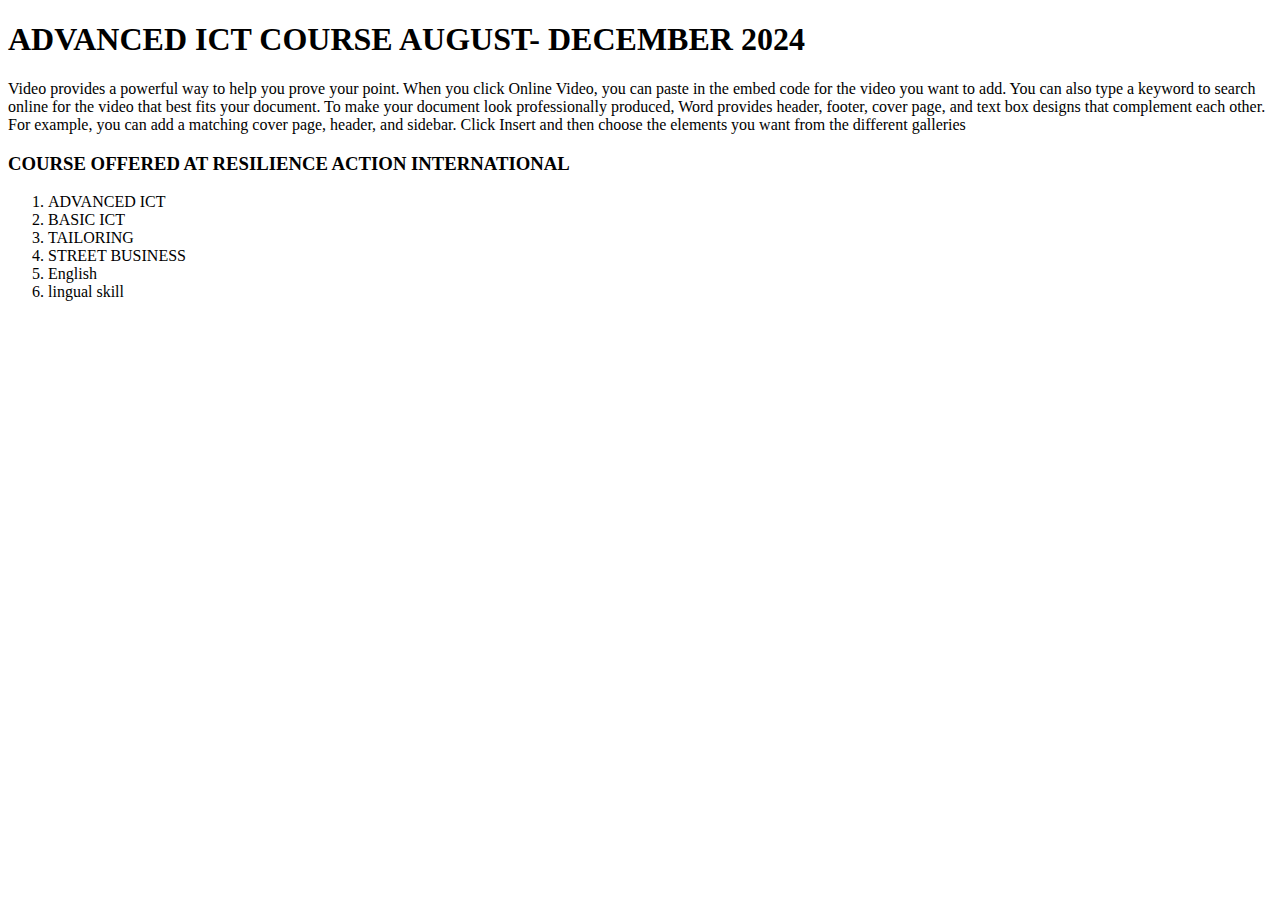
==== index.html @ 244be762 "Add files via upload" ====
<!DOCTYPE html>
<html lang="en">
<head>
    <meta charset="UTF-8">
    <meta name="viewport" content="width=device-width, initial-scale=1.0">
    <title>resilience.com</title>
    <link rel="stylesheet" type="text/css" href="style.css">
</head>
<body>
    <h1>ADVANCED ICT COURSE AUGUST- DECEMBER 2024</h1>
    <P>Video provides a powerful way to help you prove your point. When you click Online Video, you can paste in the embed code for the video you want to add. You can also type a keyword to search online for the video that best fits your document.
        To make your document look professionally produced, Word provides header, footer, cover page, and text box designs that complement each other. For example, you can add a matching cover page, header, and sidebar. Click Insert and then choose the elements you want from the different galleries
        </P>
        <H3>COURSE OFFERED AT RESILIENCE ACTION INTERNATIONAL</H3>
        <OL>
            <LI>ADVANCED ICT</LI>
            <LI>BASIC ICT</LI>
            <LI>TAILORING</LI>
            <LI>STREET BUSINESS</LI>
            <li>English</li>
            <li>lingual skill</li>
            
        </OL>
    
</body>
</html>
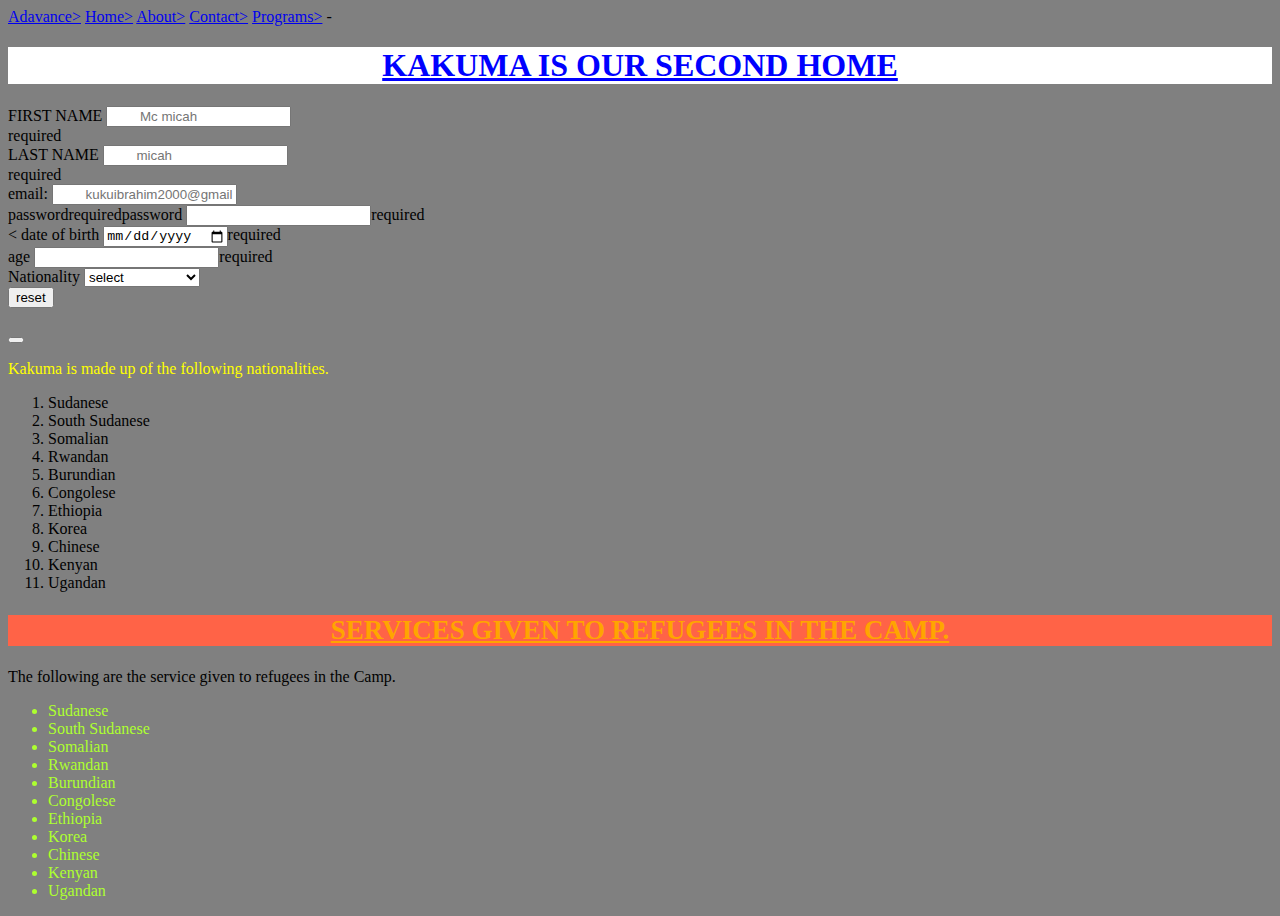
==== commit 5e4cc0e1: "Update and rename Home.html to index.html" ====
--- a/index.html
+++ b/index.html
@@ -1,26 +1,113 @@
 <!DOCTYPE html>
-<html lang="en">
+<html>
 <head>
-    <meta charset="UTF-8">
-    <meta name="viewport" content="width=device-width, initial-scale=1.0">
-    <title>resilience.com</title>
-    <link rel="stylesheet" type="text/css" href="style.css">
-</head>
+	<meta charset="utf-8">
+	<meta name="viewport" content="width=device-width, initial-scale=1">
+	<title>HOME</title>
+	<a href="Advance.html">Adavance></a>
+    <a href="Home.html">Home></a>
+    <a href="About.html">About></a>
+    <a href="Contact.html">Contact></a>
+    <a href="Services.html">Programs></a>
+<style type="text/css">
+	body{
+		background-color: grey;
+	}
+	h1{
+		background-color: white;
+		text-align: center;
+		color: blue;
+		font-family: algerian;
+		font-size: 25pxpx;
+		text-decoration: underline;
+
+	}#mc{
+		color: yellow;
+	}ab{
+		border:2px solid;
+		border-radius: 20px;
+		color: pink;
+		border-color: yellow;
+	}
+	h2{
+		color: orange;
+		text-align: center;
+		background: tomato;
+		font-size: 27px;
+		text-decoration: underline;
+		font-family: elephant;
+	}ul li{
+		color: greenyellow;s
+	}ul li:hover{
+		color: black;
+	}
+	
+</style>
+</head>-
 <body>
-    <h1>ADVANCED ICT COURSE AUGUST- DECEMBER 2024</h1>
-    <P>Video provides a powerful way to help you prove your point. When you click Online Video, you can paste in the embed code for the video you want to add. You can also type a keyword to search online for the video that best fits your document.
-        To make your document look professionally produced, Word provides header, footer, cover page, and text box designs that complement each other. For example, you can add a matching cover page, header, and sidebar. Click Insert and then choose the elements you want from the different galleries
-        </P>
-        <H3>COURSE OFFERED AT RESILIENCE ACTION INTERNATIONAL</H3>
-        <OL>
-            <LI>ADVANCED ICT</LI>
-            <LI>BASIC ICT</LI>
-            <LI>TAILORING</LI>
-            <LI>STREET BUSINESS</LI>
-            <li>English</li>
-            <li>lingual skill</li>
-            
-        </OL>
-    
+<h1>KAKUMA IS OUR SECOND HOME</h1>
+<form>
+	<label for>FIRST NAME</label>
+	<input type="text" name="FIRST NAME" id="first name" placeholder="
+	Mc micah "><br>required<br>
+	<label>LAST NAME</label>
+	<input type="text" name="LAST NAME" id="last name" placeholder="
+	micah"><br>required<br>
+	<label for="email">email:</label>
+	<input type="email" name="email" id="email" placeholder="
+	kukuibrahim2000@gmail.com"><br>
+	<label>password</label>required<label>password</label>
+	<input type="text" name="password" id="password">required<br>
+	<label>< date of birth</label>
+	<input type="date" name="date of birth" id="date of birth">required<br>
+	<!-- this is how to create age-->
+
+	<label for="age">age</label>
+	<input type="number" name="age" id="age">required<br>
+	<label for="text">Nationality</label>
+	<select>
+	<option>select</option>
+	<option>sudaness</option>
+	<option>congonles</option>
+	<option>Ethopian</option>
+	<option>south sudaness</option>
+	<option>ugandan</option>
+	<option>somail</option>
+	<option>burundian</option>
+	<option>kenyan</option>
+	</select><br>
+	<!--create a reset option-->
+	<button type="reset">reset</button><br><br>
+	<button type="submit"></button>
+</form>
+<p id="mc">Kakuma is made up of the following nationalities.</p>
+<ol type="1" start="1">
+	<li>Sudanese</li>
+	<li>South Sudanese</li>
+	<li>Somalian</li>
+	<li>Rwandan</li>
+	<li>Burundian</li>
+	<li>Congolese</li>
+	<li>Ethiopia</li>
+	<li>Korea</li>
+	<li>Chinese</li>
+	<li>Kenyan</li>
+	<li>Ugandan</li>
+</ol>
+<h2>SERVICES GIVEN TO REFUGEES IN THE CAMP.</h2>
+<p class="ab">The following are the service given to refugees in the Camp.</p>
+<ul>
+		<li>Sudanese</li>
+	<li>South Sudanese</li>
+	<li>Somalian</li>
+	<li>Rwandan</li>
+	<li>Burundian</li>
+	<li>Congolese</li>
+	<li>Ethiopia</li>
+	<li>Korea</li>
+	<li>Chinese</li>
+	<li>Kenyan</li>
+	<li>Ugandan</li>
+</ul>
 </body>
-</html>+</html>
